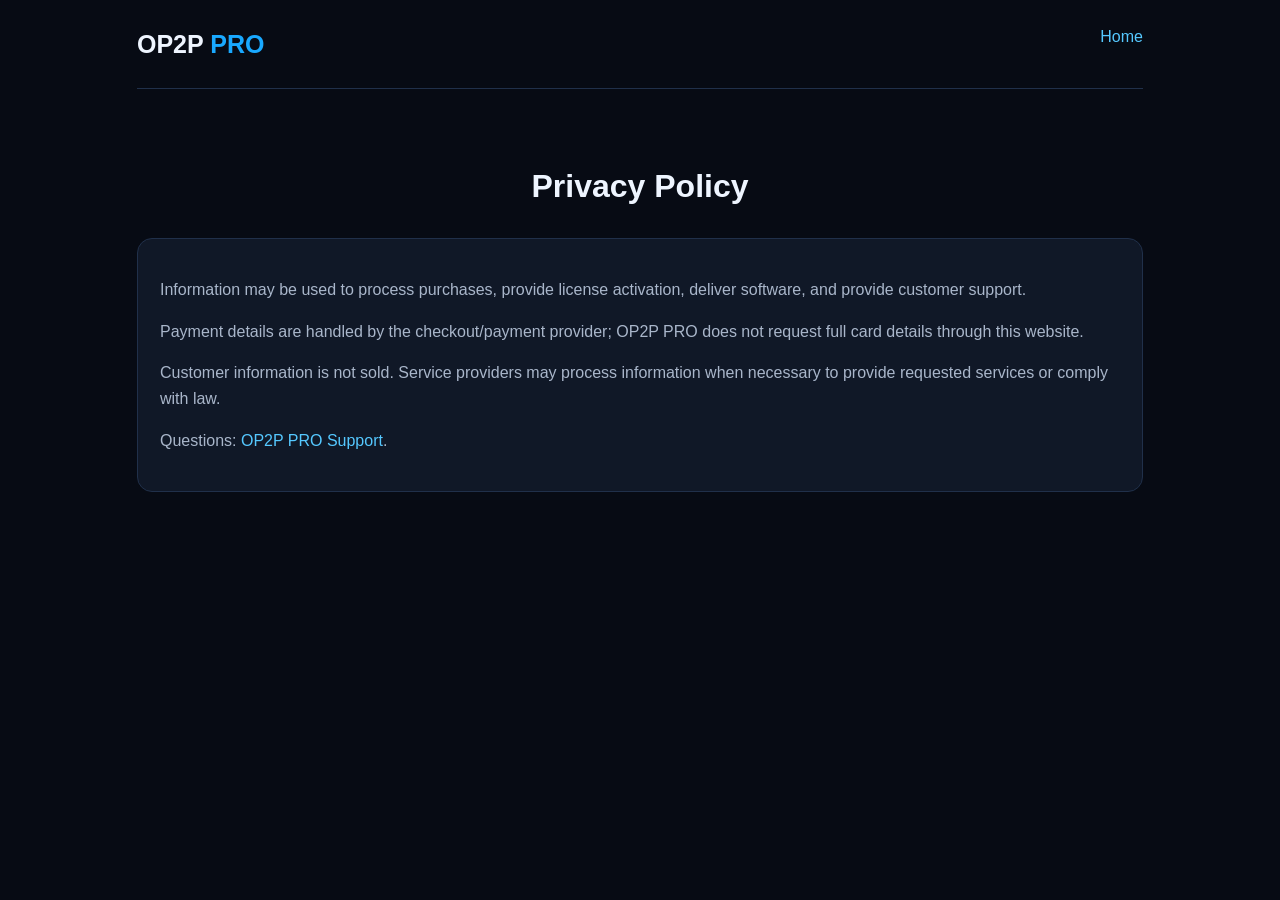
==== privacy.html @ 3888de6e "Add files via upload" ====
<!doctype html><html><head><meta charset="utf-8"><meta name="viewport" content="width=device-width,initial-scale=1"><title>Privacy — OP2P PRO</title><link rel="stylesheet" href="style.css"></head><body><div class="wrap"><nav><div class="logo">OP2P <span>PRO</span></div><a href="index.html">Home</a></nav><section><h2>Privacy Policy</h2><div class="note"><p>Information may be used to process purchases, provide license activation, deliver software, and provide customer support.</p><p>Payment details are handled by the checkout/payment provider; OP2P PRO does not request full card details through this website.</p><p>Customer information is not sold. Service providers may process information when necessary to provide requested services or comply with law.</p><p>Questions: <a href="https://t.me/OP2PProSupportBot">OP2P PRO Support</a>.</p></div></section></div></body></html>
---- style.css ----
*{box-sizing:border-box}body{margin:0;background:#070b14;color:#eef5ff;font:16px Arial;line-height:1.6}a{color:#55c8ff;text-decoration:none}.wrap{max-width:1050px;margin:auto;padding:0 22px}nav{padding:24px 0;border-bottom:1px solid #20304a;display:flex;justify-content:space-between}.logo{font-size:25px;font-weight:bold}.logo span{color:#19a9ff}.hero{text-align:center;padding:75px 0}.badge{color:#63c9ff;border:1px solid #245477;padding:7px 14px;border-radius:30px;display:inline-block}h1{font-size:58px;margin:20px 0}.hero p{color:#a9b6ca;font-size:19px}.price{font-size:38px;font-weight:bold;margin:25px}.cta{display:inline-block;padding:15px 25px;border-radius:12px;background:#19bdf2;color:#03101a;font-weight:bold}.grid{display:grid;grid-template-columns:repeat(3,1fr);gap:18px}.card{background:#101827;border:1px solid #20304a;border-radius:15px;padding:22px}.card p{color:#a9b6ca}section{padding:45px 0}h2{text-align:center;font-size:32px}.note{background:#101827;border:1px solid #20304a;border-radius:15px;padding:22px;color:#a9b6ca}footer{border-top:1px solid #20304a;padding:35px 0;color:#a9b6ca}@media(max-width:700px){h1{font-size:42px}.grid{grid-template-columns:1fr}}
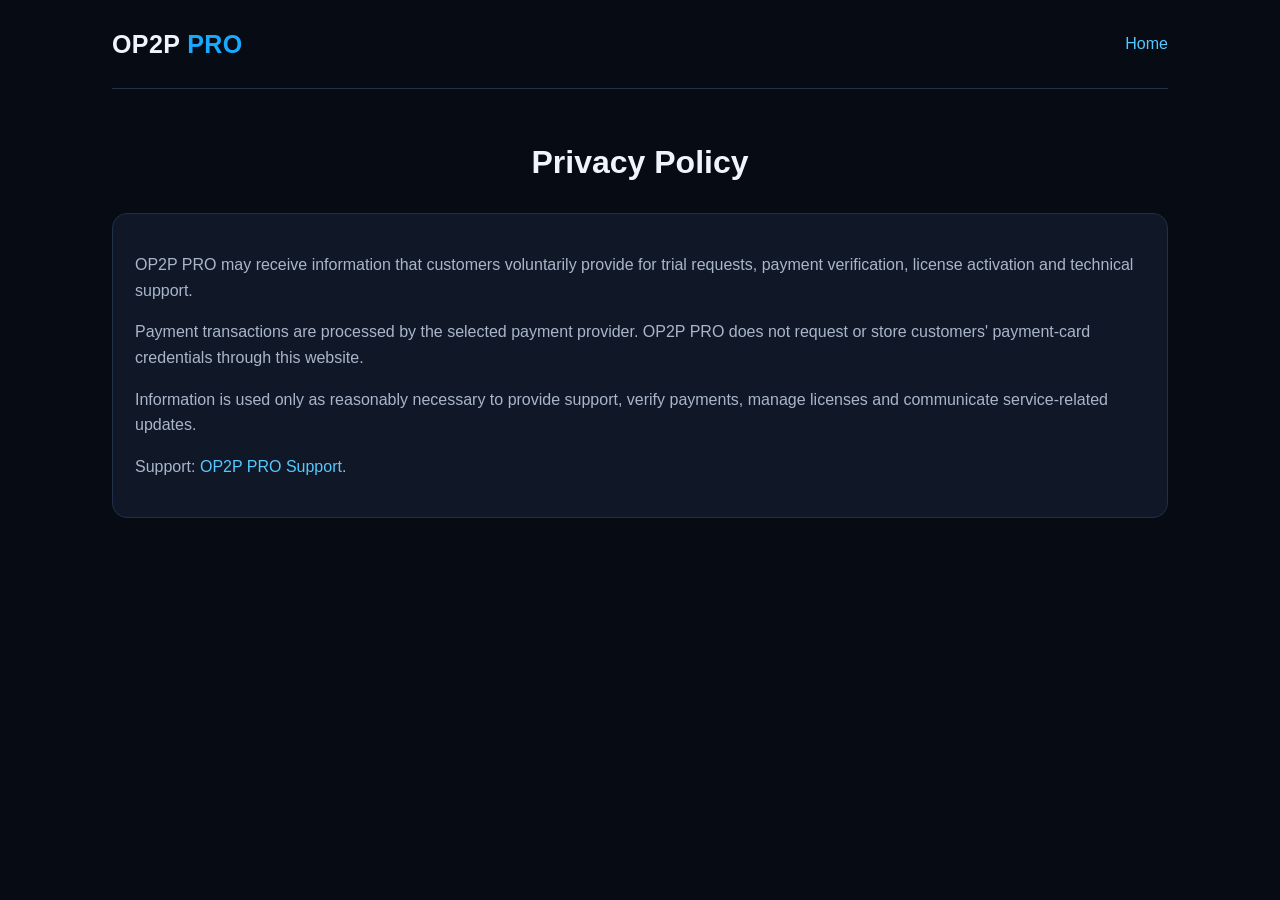
==== commit 57dc8501: "Add files via upload" ====
--- a/privacy.html
+++ b/privacy.html
@@ -1 +1 @@
-<!doctype html><html><head><meta charset="utf-8"><meta name="viewport" content="width=device-width,initial-scale=1"><title>Privacy — OP2P PRO</title><link rel="stylesheet" href="style.css"></head><body><div class="wrap"><nav><div class="logo">OP2P <span>PRO</span></div><a href="index.html">Home</a></nav><section><h2>Privacy Policy</h2><div class="note"><p>Information may be used to process purchases, provide license activation, deliver software, and provide customer support.</p><p>Payment details are handled by the checkout/payment provider; OP2P PRO does not request full card details through this website.</p><p>Customer information is not sold. Service providers may process information when necessary to provide requested services or comply with law.</p><p>Questions: <a href="https://t.me/OP2PProSupportBot">OP2P PRO Support</a>.</p></div></section></div></body></html>+<!doctype html><html lang="en"><head><meta charset="utf-8"><meta name="viewport" content="width=device-width,initial-scale=1"><title>Privacy — OP2P PRO</title><link rel="stylesheet" href="style.css"></head><body><div class="wrap"><nav><div class="logo">OP2P <span>PRO</span></div><a href="index.html">Home</a></nav><section><h2>Privacy Policy</h2><div class="note"><p>OP2P PRO may receive information that customers voluntarily provide for trial requests, payment verification, license activation and technical support.</p><p>Payment transactions are processed by the selected payment provider. OP2P PRO does not request or store customers' payment-card credentials through this website.</p><p>Information is used only as reasonably necessary to provide support, verify payments, manage licenses and communicate service-related updates.</p><p>Support: <a href="https://t.me/OP2PProSupportBot">OP2P PRO Support</a>.</p></div></section></div></body></html>
--- a/style.css
+++ b/style.css
@@ -1 +1,28 @@
-*{box-sizing:border-box}body{margin:0;background:#070b14;color:#eef5ff;font:16px Arial;line-height:1.6}a{color:#55c8ff;text-decoration:none}.wrap{max-width:1050px;margin:auto;padding:0 22px}nav{padding:24px 0;border-bottom:1px solid #20304a;display:flex;justify-content:space-between}.logo{font-size:25px;font-weight:bold}.logo span{color:#19a9ff}.hero{text-align:center;padding:75px 0}.badge{color:#63c9ff;border:1px solid #245477;padding:7px 14px;border-radius:30px;display:inline-block}h1{font-size:58px;margin:20px 0}.hero p{color:#a9b6ca;font-size:19px}.price{font-size:38px;font-weight:bold;margin:25px}.cta{display:inline-block;padding:15px 25px;border-radius:12px;background:#19bdf2;color:#03101a;font-weight:bold}.grid{display:grid;grid-template-columns:repeat(3,1fr);gap:18px}.card{background:#101827;border:1px solid #20304a;border-radius:15px;padding:22px}.card p{color:#a9b6ca}section{padding:45px 0}h2{text-align:center;font-size:32px}.note{background:#101827;border:1px solid #20304a;border-radius:15px;padding:22px;color:#a9b6ca}footer{border-top:1px solid #20304a;padding:35px 0;color:#a9b6ca}@media(max-width:700px){h1{font-size:42px}.grid{grid-template-columns:1fr}}+*{box-sizing:border-box}
+html{scroll-behavior:smooth}
+body{margin:0;background:#070b14;color:#eef5ff;font:16px Arial,Helvetica,sans-serif;line-height:1.6}
+a{color:#55c8ff;text-decoration:none}
+a:hover{text-decoration:underline}
+.wrap{max-width:1100px;margin:auto;padding:0 22px}
+nav{padding:24px 0;border-bottom:1px solid #20304a;display:flex;justify-content:space-between;align-items:center}
+.logo{font-size:25px;font-weight:bold;letter-spacing:.4px}.logo span,h1 span{color:#19a9ff}
+.hero{text-align:center;padding:78px 0 65px}
+.badge{color:#63c9ff;border:1px solid #245477;padding:7px 14px;border-radius:30px;display:inline-block;font-size:13px;letter-spacing:.5px}
+h1{font-size:58px;margin:20px 0 12px}
+.hero p{max-width:760px;margin:0 auto;color:#a9b6ca;font-size:19px}
+.price{font-size:42px;font-weight:bold;margin:25px 0 8px}.price small{font-size:20px;color:#a9b6ca}
+.trial{display:inline-block;margin:8px 0 25px;padding:9px 16px;border:1px solid #355a78;border-radius:10px;background:#0d1726;color:#e8f6ff;font-weight:bold}
+.cta,.pay-btn,.secondary-cta{display:inline-block;padding:14px 24px;border-radius:12px;background:#19bdf2;color:#03101a;font-weight:bold;text-decoration:none}.cta:hover,.pay-btn:hover,.secondary-cta:hover{text-decoration:none;filter:brightness(1.08)}
+section{padding:48px 0}h2{text-align:center;font-size:32px;margin:0 0 25px}.center{text-align:center;color:#a9b6ca}
+.feature-list{display:grid;grid-template-columns:repeat(3,1fr);gap:18px}
+.grid.three{display:grid;grid-template-columns:repeat(3,1fr);gap:18px}
+.card{background:#101827;border:1px solid #20304a;border-radius:15px;padding:22px}.card h3{margin-top:0}.card p{color:#a9b6ca;margin-bottom:0}
+.payment-section{border-top:1px solid #17253a;border-bottom:1px solid #17253a}
+.payment-grid{display:grid;grid-template-columns:1fr 1fr;gap:20px;max-width:850px;margin:25px auto}
+.payment-card{background:#0d1522;border:1px solid #29405c;border-radius:18px;padding:28px;text-align:center}.payment-card h3{font-size:25px;margin:8px 0}.payment-card p{color:#a9b6ca}.payment-icon{font-size:30px}
+.pay-btn{margin-top:10px}.paypal-qr{display:block;width:min(320px,100%);height:auto;margin:18px auto 8px;border-radius:12px;background:#fff;padding:8px}.qr-note{color:#9eb0c7;font-size:13px}
+.trial-box{max-width:850px;margin:25px auto 0;padding:28px;border:1px solid #31516e;border-radius:18px;background:linear-gradient(135deg,#0d1725,#101a2b);text-align:center}.trial-box h3{font-size:24px;margin:0 0 8px}.trial-box p{color:#b5c2d4}.small{font-size:13px!important;margin-bottom:0}
+.secondary-cta{background:#eaf6ff;color:#062033}
+.note{background:#101827;border:1px solid #20304a;border-radius:15px;padding:22px;color:#a9b6ca}
+footer{border-top:1px solid #20304a;padding:35px 0;color:#a9b6ca;text-align:center}
+@media(max-width:800px){.feature-list,.grid.three,.payment-grid{grid-template-columns:1fr}h1{font-size:44px}.hero{padding-top:55px}.price{font-size:36px}}
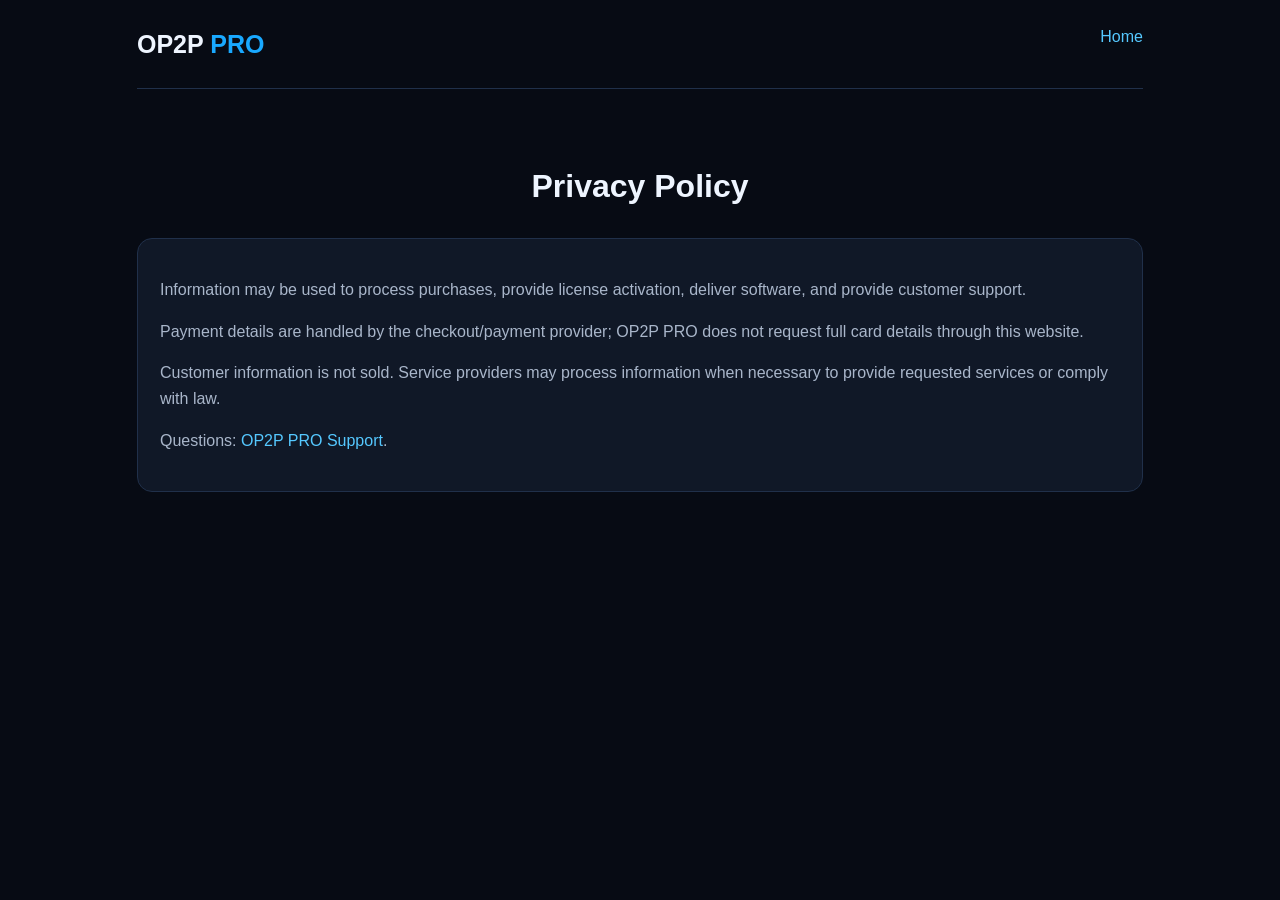
==== commit dbb5de5e: "Add files via upload" ====
--- a/privacy.html
+++ b/privacy.html
@@ -1 +1 @@
-<!doctype html><html lang="en"><head><meta charset="utf-8"><meta name="viewport" content="width=device-width,initial-scale=1"><title>Privacy — OP2P PRO</title><link rel="stylesheet" href="style.css"></head><body><div class="wrap"><nav><div class="logo">OP2P <span>PRO</span></div><a href="index.html">Home</a></nav><section><h2>Privacy Policy</h2><div class="note"><p>OP2P PRO may receive information that customers voluntarily provide for trial requests, payment verification, license activation and technical support.</p><p>Payment transactions are processed by the selected payment provider. OP2P PRO does not request or store customers' payment-card credentials through this website.</p><p>Information is used only as reasonably necessary to provide support, verify payments, manage licenses and communicate service-related updates.</p><p>Support: <a href="https://t.me/OP2PProSupportBot">OP2P PRO Support</a>.</p></div></section></div></body></html>
+<!doctype html><html><head><meta charset="utf-8"><meta name="viewport" content="width=device-width,initial-scale=1"><title>Privacy — OP2P PRO</title><link rel="stylesheet" href="style.css"></head><body><div class="wrap"><nav><div class="logo">OP2P <span>PRO</span></div><a href="index.html">Home</a></nav><section><h2>Privacy Policy</h2><div class="note"><p>Information may be used to process purchases, provide license activation, deliver software, and provide customer support.</p><p>Payment details are handled by the checkout/payment provider; OP2P PRO does not request full card details through this website.</p><p>Customer information is not sold. Service providers may process information when necessary to provide requested services or comply with law.</p><p>Questions: <a href="https://t.me/OP2PProSupportBot">OP2P PRO Support</a>.</p></div></section></div></body></html>
--- a/style.css
+++ b/style.css
@@ -1,28 +1 @@
-*{box-sizing:border-box}
-html{scroll-behavior:smooth}
-body{margin:0;background:#070b14;color:#eef5ff;font:16px Arial,Helvetica,sans-serif;line-height:1.6}
-a{color:#55c8ff;text-decoration:none}
-a:hover{text-decoration:underline}
-.wrap{max-width:1100px;margin:auto;padding:0 22px}
-nav{padding:24px 0;border-bottom:1px solid #20304a;display:flex;justify-content:space-between;align-items:center}
-.logo{font-size:25px;font-weight:bold;letter-spacing:.4px}.logo span,h1 span{color:#19a9ff}
-.hero{text-align:center;padding:78px 0 65px}
-.badge{color:#63c9ff;border:1px solid #245477;padding:7px 14px;border-radius:30px;display:inline-block;font-size:13px;letter-spacing:.5px}
-h1{font-size:58px;margin:20px 0 12px}
-.hero p{max-width:760px;margin:0 auto;color:#a9b6ca;font-size:19px}
-.price{font-size:42px;font-weight:bold;margin:25px 0 8px}.price small{font-size:20px;color:#a9b6ca}
-.trial{display:inline-block;margin:8px 0 25px;padding:9px 16px;border:1px solid #355a78;border-radius:10px;background:#0d1726;color:#e8f6ff;font-weight:bold}
-.cta,.pay-btn,.secondary-cta{display:inline-block;padding:14px 24px;border-radius:12px;background:#19bdf2;color:#03101a;font-weight:bold;text-decoration:none}.cta:hover,.pay-btn:hover,.secondary-cta:hover{text-decoration:none;filter:brightness(1.08)}
-section{padding:48px 0}h2{text-align:center;font-size:32px;margin:0 0 25px}.center{text-align:center;color:#a9b6ca}
-.feature-list{display:grid;grid-template-columns:repeat(3,1fr);gap:18px}
-.grid.three{display:grid;grid-template-columns:repeat(3,1fr);gap:18px}
-.card{background:#101827;border:1px solid #20304a;border-radius:15px;padding:22px}.card h3{margin-top:0}.card p{color:#a9b6ca;margin-bottom:0}
-.payment-section{border-top:1px solid #17253a;border-bottom:1px solid #17253a}
-.payment-grid{display:grid;grid-template-columns:1fr 1fr;gap:20px;max-width:850px;margin:25px auto}
-.payment-card{background:#0d1522;border:1px solid #29405c;border-radius:18px;padding:28px;text-align:center}.payment-card h3{font-size:25px;margin:8px 0}.payment-card p{color:#a9b6ca}.payment-icon{font-size:30px}
-.pay-btn{margin-top:10px}.paypal-qr{display:block;width:min(320px,100%);height:auto;margin:18px auto 8px;border-radius:12px;background:#fff;padding:8px}.qr-note{color:#9eb0c7;font-size:13px}
-.trial-box{max-width:850px;margin:25px auto 0;padding:28px;border:1px solid #31516e;border-radius:18px;background:linear-gradient(135deg,#0d1725,#101a2b);text-align:center}.trial-box h3{font-size:24px;margin:0 0 8px}.trial-box p{color:#b5c2d4}.small{font-size:13px!important;margin-bottom:0}
-.secondary-cta{background:#eaf6ff;color:#062033}
-.note{background:#101827;border:1px solid #20304a;border-radius:15px;padding:22px;color:#a9b6ca}
-footer{border-top:1px solid #20304a;padding:35px 0;color:#a9b6ca;text-align:center}
-@media(max-width:800px){.feature-list,.grid.three,.payment-grid{grid-template-columns:1fr}h1{font-size:44px}.hero{padding-top:55px}.price{font-size:36px}}
+*{box-sizing:border-box}body{margin:0;background:#070b14;color:#eef5ff;font:16px Arial;line-height:1.6}a{color:#55c8ff;text-decoration:none}.wrap{max-width:1050px;margin:auto;padding:0 22px}nav{padding:24px 0;border-bottom:1px solid #20304a;display:flex;justify-content:space-between}.logo{font-size:25px;font-weight:bold}.logo span{color:#19a9ff}.hero{text-align:center;padding:75px 0}.badge{color:#63c9ff;border:1px solid #245477;padding:7px 14px;border-radius:30px;display:inline-block}h1{font-size:58px;margin:20px 0}.hero p{color:#a9b6ca;font-size:19px}.price{font-size:38px;font-weight:bold;margin:25px}.cta{display:inline-block;padding:15px 25px;border-radius:12px;background:#19bdf2;color:#03101a;font-weight:bold}.grid{display:grid;grid-template-columns:repeat(3,1fr);gap:18px}.card{background:#101827;border:1px solid #20304a;border-radius:15px;padding:22px}.card p{color:#a9b6ca}section{padding:45px 0}h2{text-align:center;font-size:32px}.note{background:#101827;border:1px solid #20304a;border-radius:15px;padding:22px;color:#a9b6ca}footer{border-top:1px solid #20304a;padding:35px 0;color:#a9b6ca}@media(max-width:700px){h1{font-size:42px}.grid{grid-template-columns:1fr}}
